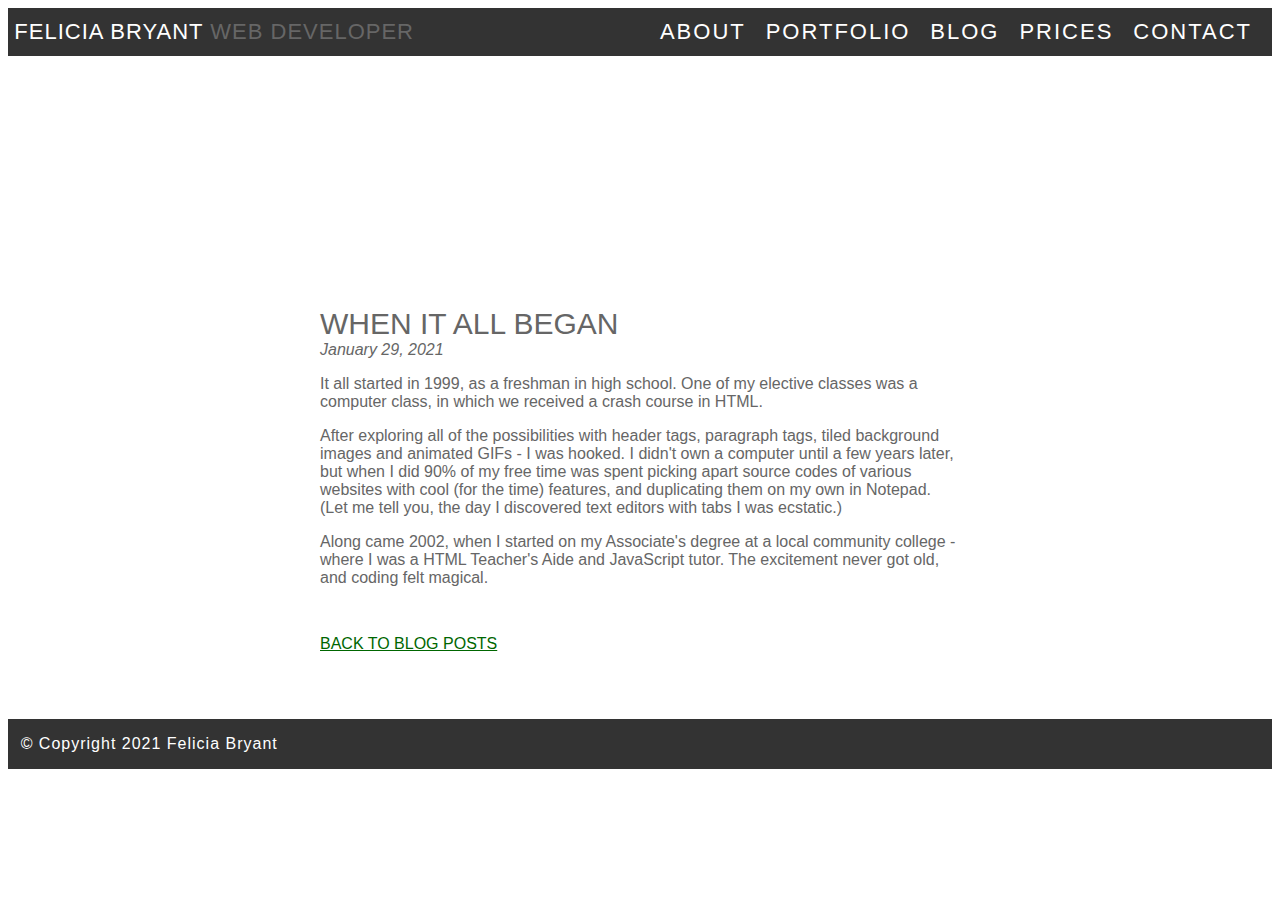
==== HTML/blog-post.html @ b8a359a4 "Add files via upload" ====
<!doctype html>
<html>
    <head>
        <meta charset="utf-8" />
        <meta name="viewport" content="width=device-width, initial-scale=1" />
        <title>Felicia Bryant | Front End Web Developer | Blog</title>
        <meta name="description" content="Blog for Felicia Bryant, a Portland, Oregon area based front-end web developer." />
        <link rel="stylesheet" href="../CSS/main.css"> 
    </head>
    <body>
        <div class="container">
            <header class="header">
                <div class="header-inner-grid">
                    <div class="logo">
                        <h1><span>Felicia Bryant</span> Web Developer</h1>
                    </div>
                    <nav class="navigation">
                        <p><a href="#">ABOUT</a></p>
                        <p><a href="#">PORTFOLIO</a></p>
                        <p><a href="#">BLOG</a></p>
                        <p><a href="#">PRICES</a></p>
                        <p><a href="#">CONTACT</a></p>
                    </nav>
                </div>
            </header>

            <div class="banner">
                <p>Image of nature</p>
            </div>
        
            <div class="main blog-post">
                <h2>WHEN IT ALL BEGAN</h2>
                <p class="date-line"><em>January 29, 2021</em></p>

                <article class="blog-content">
                    <p>It all started in 1999, as a freshman in high school. One of my elective classes was a computer class, in which we received a crash course in HTML.</p>
                    <p>After exploring all of the possibilities with header tags, paragraph tags, tiled background images and animated GIFs - I was hooked. I didn't own a computer until a few years later, but when I did 90% of my free time was spent picking apart source codes of various websites with cool (for the time) features, and duplicating them on my own in Notepad. (Let me tell you, the day I discovered text editors with tabs I was ecstatic.)</p>
                    <p>Along came 2002, when I started on my Associate's degree at a local community college - where I was a HTML Teacher's Aide and JavaScript tutor. The excitement never got old, and coding felt magical.</p>
                    <p><a href="index.html">BACK TO BLOG POSTS</a></p>
                </article>
            </div>
            <footer>
                <p>© Copyright 2021 <a href="mailto:felicia28@gmail.com">Felicia Bryant</a></p>
            </footer>
        </div>
    </body>
</html>
---- CSS/main.css ----
@import url(style.css);
@import url(blog-page.css);
@import url(blog-post.css);

.container {
    display:grid;
    grid-template-columns:100%;
    grid-template-rows: repeat(4, auto);
    grid-template-areas:
        "header"
        "main"
        "footer";
}

.header {
    grid-area: header;
}

.header-inner-grid {
    width: 100%;
}

.main {
    grid-area: main;
}

footer {
    grid-area: footer;
}

.navigation {
    display: flex;
    flex-direction: column;
}

@media (min-width:765px) {
    .container {
        grid-template-columns: 1fr 2fr 2fr 2fr 1fr;
        grid-template-rows: repeat(4, auto);
        grid-template-areas:
        "header header header header header"
        "banner banner banner banner banner"
        "main main main main main"
        "footer footer footer footer footer";
    }

    .header-inner-grid {
        display: grid;
        grid-template-columns: 1fr 1fr;
        grid-template-rows: auto;
        grid-template-areas:
        "logo navigation";
    }

    header {
        display: flex;
        flex-direction: row;
    }

    .logo {
        width: 100%;
        grid-area: logo;
        justify-self: flex-start;
        text-align: left;
    }

    .navigation {
        width:100%;
        flex-direction: row;
        justify-content: space-evenly;
        justify-self: flex-end;
        grid-area: navigation;
        align-items: center;
    }

    .banner {
        grid-area: banner;
    }
}
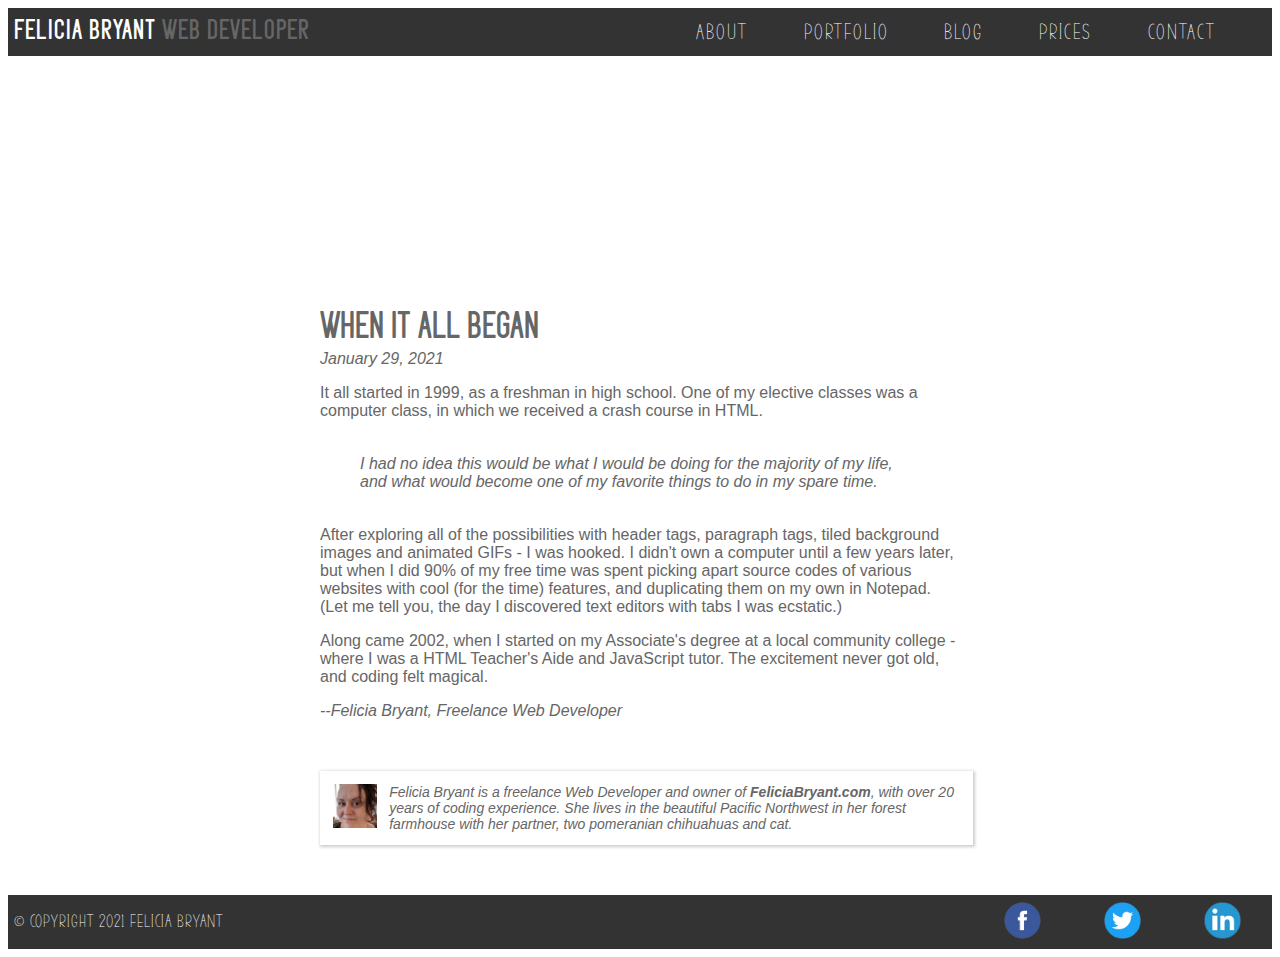
==== commit 0cb888f5: "feat: Updated footer/post" ====
--- a/HTML/blog-post.html
+++ b/HTML/blog-post.html
@@ -12,7 +12,7 @@
             <header class="header">
                 <div class="header-inner-grid">
                     <div class="logo">
-                        <h1><span>Felicia Bryant</span> Web Developer</h1>
+                        <h1><a href="../index.html"><span>Felicia Bryant</span> Web Developer</a></h1>
                     </div>
                     <nav class="navigation">
                         <p><a href="#">ABOUT</a></p>
@@ -31,17 +31,32 @@
             <div class="main blog-post">
                 <h2>WHEN IT ALL BEGAN</h2>
                 <p class="date-line"><em>January 29, 2021</em></p>
-
                 <article class="blog-content">
                     <p>It all started in 1999, as a freshman in high school. One of my elective classes was a computer class, in which we received a crash course in HTML.</p>
+                    <blockquote>
+                        <p><em>I had no idea this would be what I would be doing for the majority of my life, and what would become one of my favorite things to do in my spare time.</em></p>
+                    </blockquote>
                     <p>After exploring all of the possibilities with header tags, paragraph tags, tiled background images and animated GIFs - I was hooked. I didn't own a computer until a few years later, but when I did 90% of my free time was spent picking apart source codes of various websites with cool (for the time) features, and duplicating them on my own in Notepad. (Let me tell you, the day I discovered text editors with tabs I was ecstatic.)</p>
                     <p>Along came 2002, when I started on my Associate's degree at a local community college - where I was a HTML Teacher's Aide and JavaScript tutor. The excitement never got old, and coding felt magical.</p>
-                    <p><a href="index.html">BACK TO BLOG POSTS</a></p>
+                    <p><em>--Felicia Bryant, Freelance Web Developer</em></p>
                 </article>
+                <div class="bio">
+                    <img src="../Images/avatar.jpg" alt="Avatar of Felicia Bryant" />
+                    <p><em>Felicia Bryant is a freelance Web Developer and owner of <strong>FeliciaBryant.com</strong>, with over 20 years of coding experience. She lives in the beautiful Pacific Northwest in her forest farmhouse with her partner, two pomeranian chihuahuas and cat.</em></p>
+                </div>
             </div>
             <footer>
-                <p>© Copyright 2021 <a href="mailto:felicia28@gmail.com">Felicia Bryant</a></p>
+                <div class="footer-inner-grid">
+                    <div class="copyright">
+                        <p>© Copyright 2021 <a href="mailto:felicia28@gmail.com">Felicia Bryant</a></p>
+                    </div>
+                    <div class="social-media">
+                        <a href="#"><img src="../Images/facebook-icon.png" alt="Facebook Icon" /></a>
+                        <a href="#"><img src="../Images/twitter-icon.png" alt="Twitter Icon" /></a>
+                        <a href="https://www.linkedin.com/in/feliciabryant"><img src="../Images/linkedin-icon.png" alt="LinkedIn Icon" /></a>
+                    </div>
+                </div>
             </footer>
         </div>
     </body>
-</html>+</html>
--- a/CSS/main.css
+++ b/CSS/main.css
@@ -28,9 +28,18 @@
     grid-area: footer;
 }
 
+.footer-inner-grid {
+    width: 100%;
+}
+
 .navigation {
     display: flex;
     flex-direction: column;
+}
+
+.social-media {
+    display: flex;
+    flex-direction: row;
 }
 
 @media (min-width:765px) {
@@ -76,4 +85,32 @@
     .banner {
         grid-area: banner;
     }
-}+
+    .footer-inner-grid {
+        display: grid;
+        grid-template-columns: 1fr 1fr;
+        grid-template-rows: auto;
+        grid-template-areas:
+        "copyright social-media";
+    }
+
+    .copyright {
+        width: 100%;
+        grid-area: copyright;
+        justify-content: flex-start;
+        text-align: left;
+    }
+
+    .social-media {
+        width:100%;
+        flex-direction: row;
+        justify-content: flex-end;
+        grid-area: social-media;
+        align-items: center;
+        margin: 0;
+    }
+
+    .social-media img {
+        width: 37%;
+    }
+}
